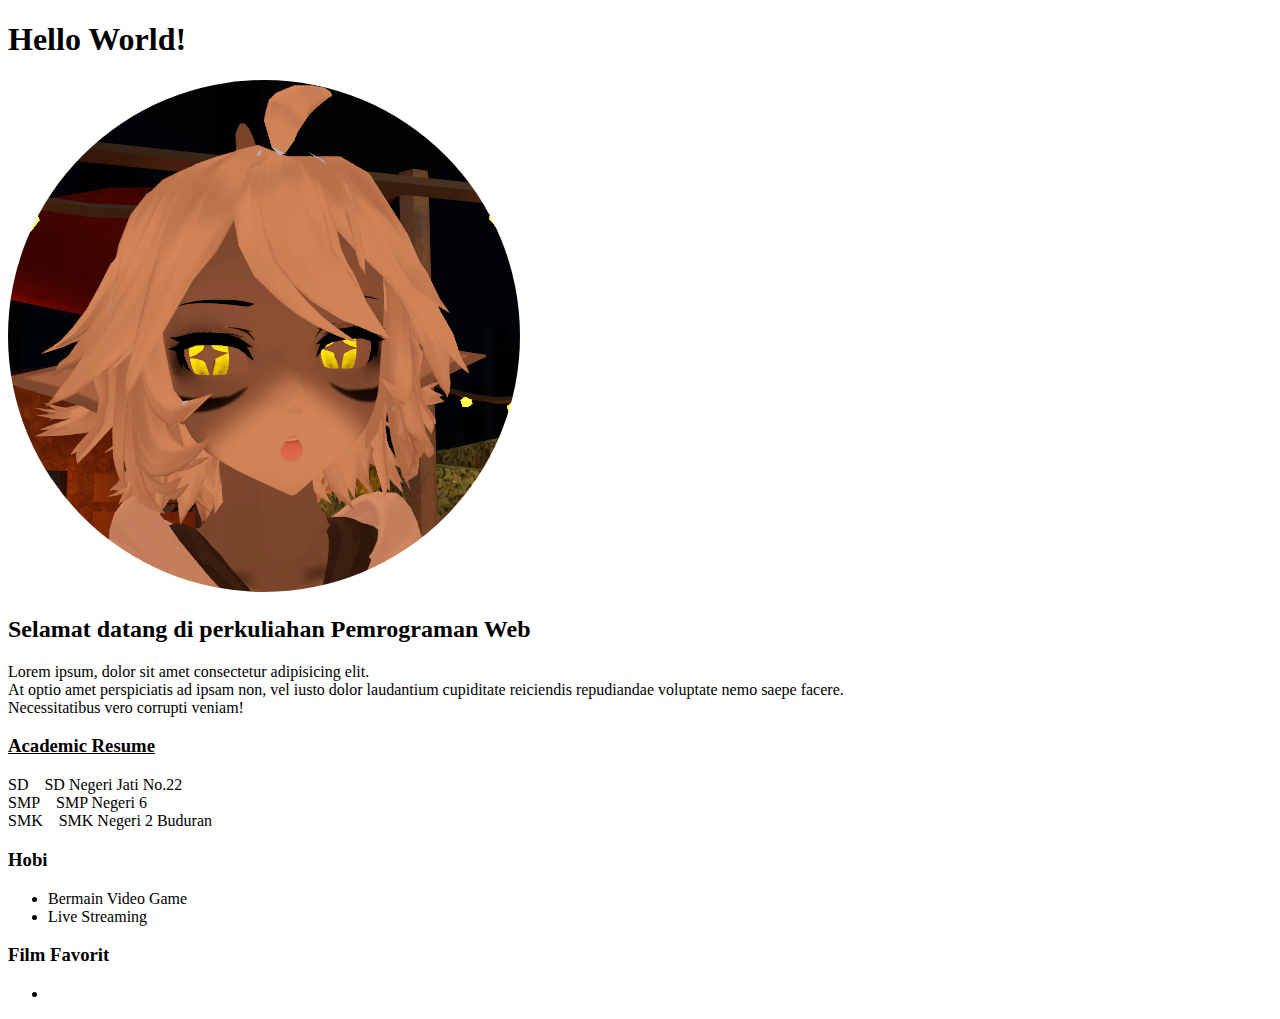
==== Tugas 2/index.html @ 46d45b96 "Tugas Web Profile" ====
<!DOCTYPE html>
<html>
    <head>
        <title>Kuliah Pemrograman Web</title>
    </head>
    
    <body>
        <h1>Hello World!</h1>
        <img src="image.png" alt="" style="border-radius: 50%;">
        <h2>Selamat datang di perkuliahan Pemrograman Web</h2>
        <p>
            Lorem ipsum, dolor sit amet consectetur adipisicing elit.<br>
            At optio amet perspiciatis ad ipsam non, vel iusto dolor laudantium cupiditate reiciendis repudiandae voluptate nemo saepe facere. <br>
            Necessitatibus vero corrupti veniam!
        </p> 
        
        <h3><u>Academic Resume</u></h3>
        <p>
            SD&nbsp;&nbsp;&nbsp;&nbsp;SD Negeri Jati No.22<br>
            SMP&nbsp;&nbsp;&nbsp;&nbsp;SMP Negeri 6<br>
            SMK&nbsp;&nbsp;&nbsp;&nbsp;SMK Negeri 2 Buduran
        </p>

        <h3>Hobi</h3>
        <ul>
            <li>Bermain Video Game</li>
            <li>Live Streaming</li>
        </ul>

        <h3>Film Favorit</h3>
        <ul>
            <li></li>
        </ul>
    </body>
</html>
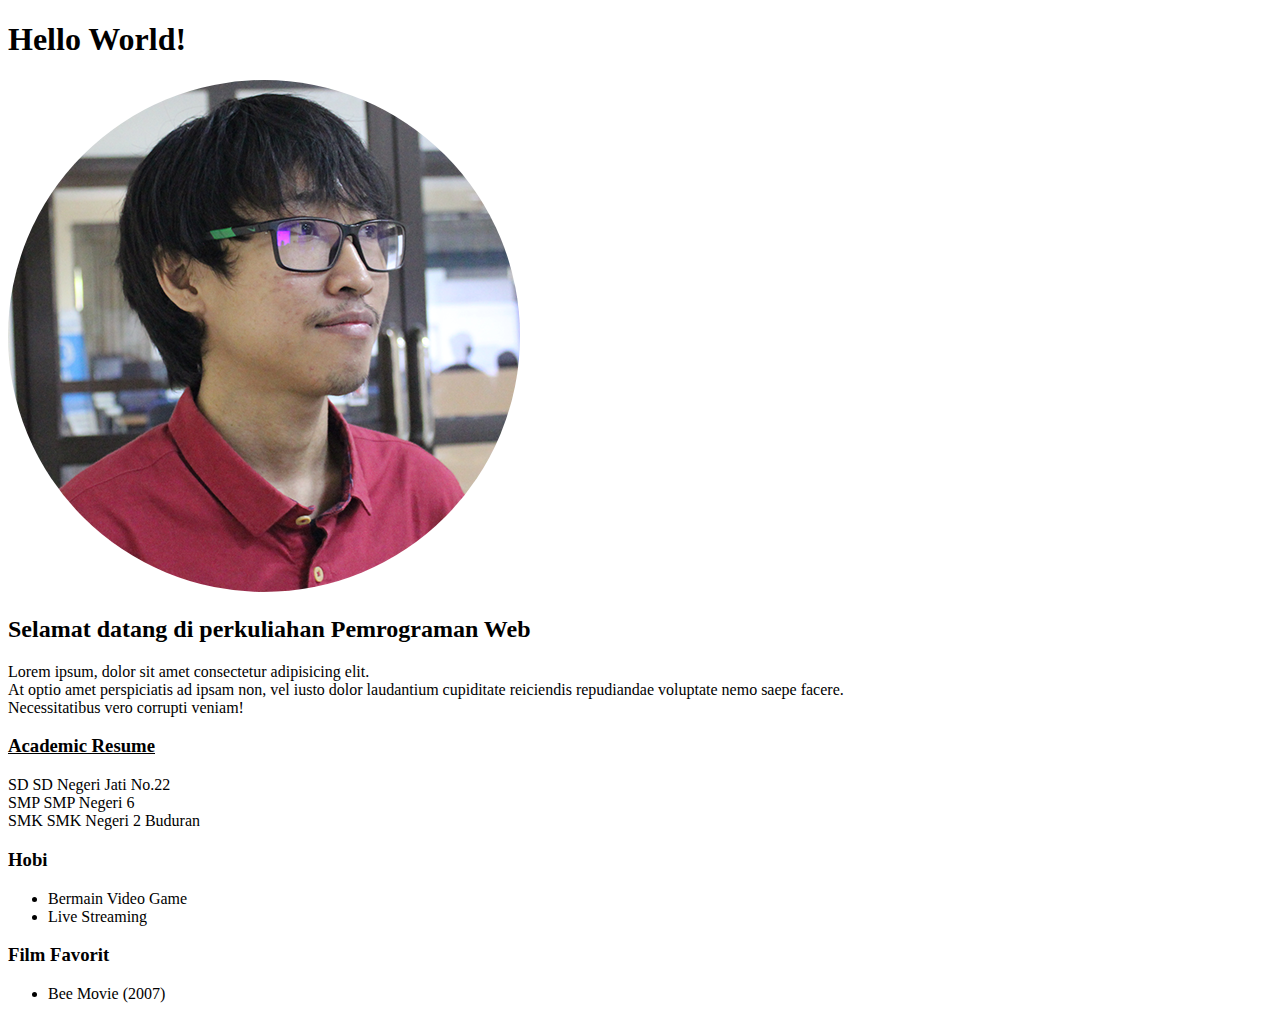
==== commit 7515e57e: "Penambahan film favorit" ====
--- a/Tugas 2/index.html
+++ b/Tugas 2/index.html
@@ -16,9 +16,9 @@
         
         <h3><u>Academic Resume</u></h3>
         <p>
-            SD&nbsp;&nbsp;&nbsp;&nbsp;SD Negeri Jati No.22<br>
-            SMP&nbsp;&nbsp;&nbsp;&nbsp;SMP Negeri 6<br>
-            SMK&nbsp;&nbsp;&nbsp;&nbsp;SMK Negeri 2 Buduran
+            SD SD Negeri Jati No.22<br>
+            SMP SMP Negeri 6<br>
+            SMK SMK Negeri 2 Buduran
         </p>
 
         <h3>Hobi</h3>
@@ -29,7 +29,7 @@
 
         <h3>Film Favorit</h3>
         <ul>
-            <li></li>
+            <li>Bee Movie (2007)</li>
         </ul>
     </body>
 </html>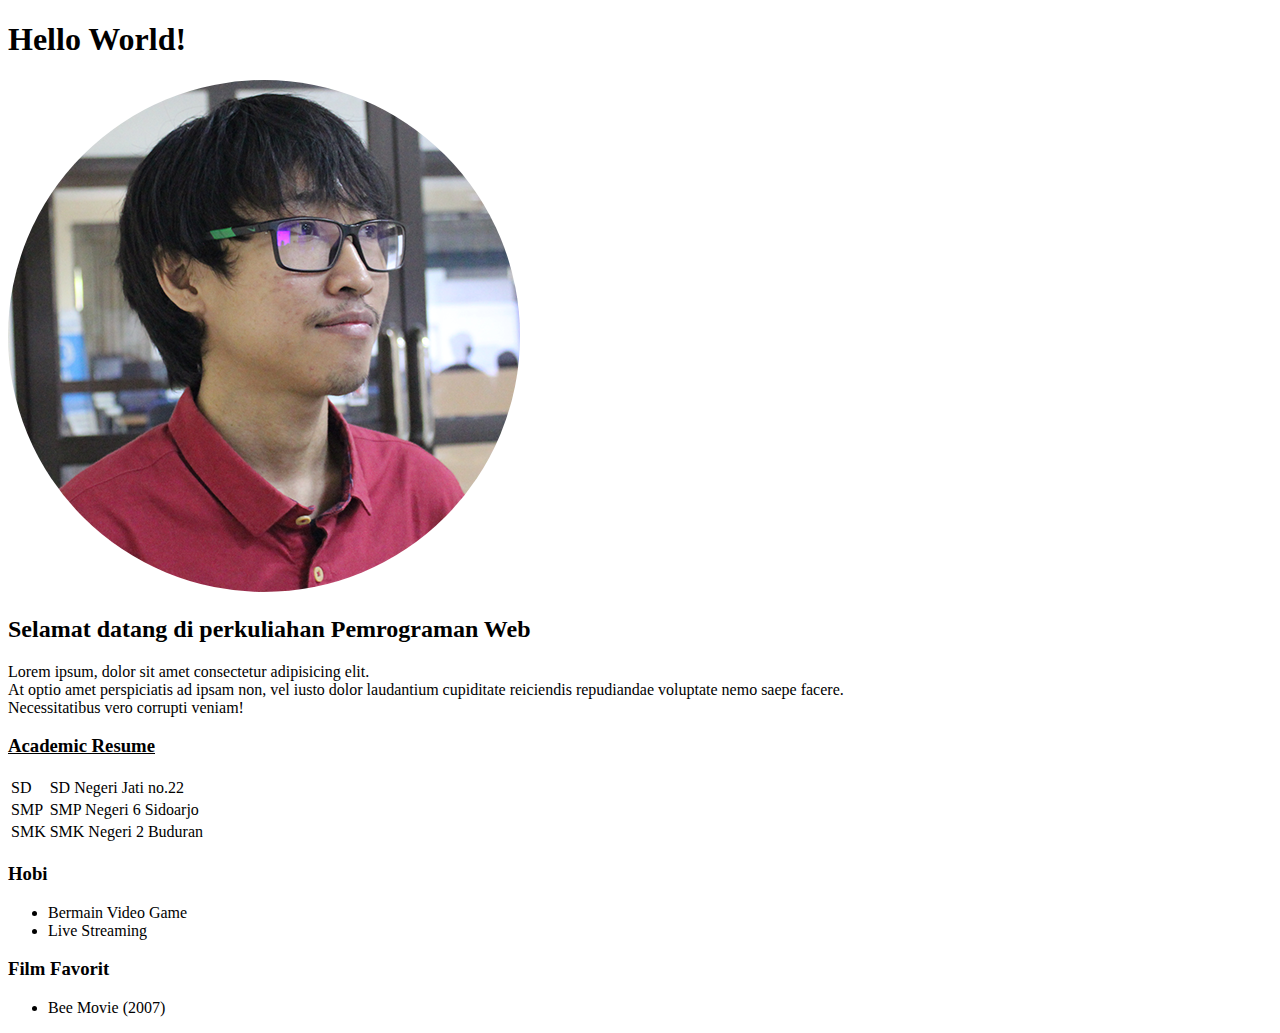
==== commit 2832b90e: "Penambahan penggunaan tags table" ====
--- a/Tugas 2/index.html
+++ b/Tugas 2/index.html
@@ -15,11 +15,20 @@
         </p> 
         
         <h3><u>Academic Resume</u></h3>
-        <p>
-            SD SD Negeri Jati No.22<br>
-            SMP SMP Negeri 6<br>
-            SMK SMK Negeri 2 Buduran
-        </p>
+        <table>
+            <tr>
+                <td>SD</td>
+                <td>SD Negeri Jati no.22</td>
+            </tr>
+            <tr>
+                <td>SMP</td>
+                <td>SMP Negeri 6 Sidoarjo</td>
+            </tr>
+            <tr>
+                <td>SMK</td>
+                <td>SMK Negeri 2 Buduran</td>
+            </tr>
+        </table>
 
         <h3>Hobi</h3>
         <ul>
